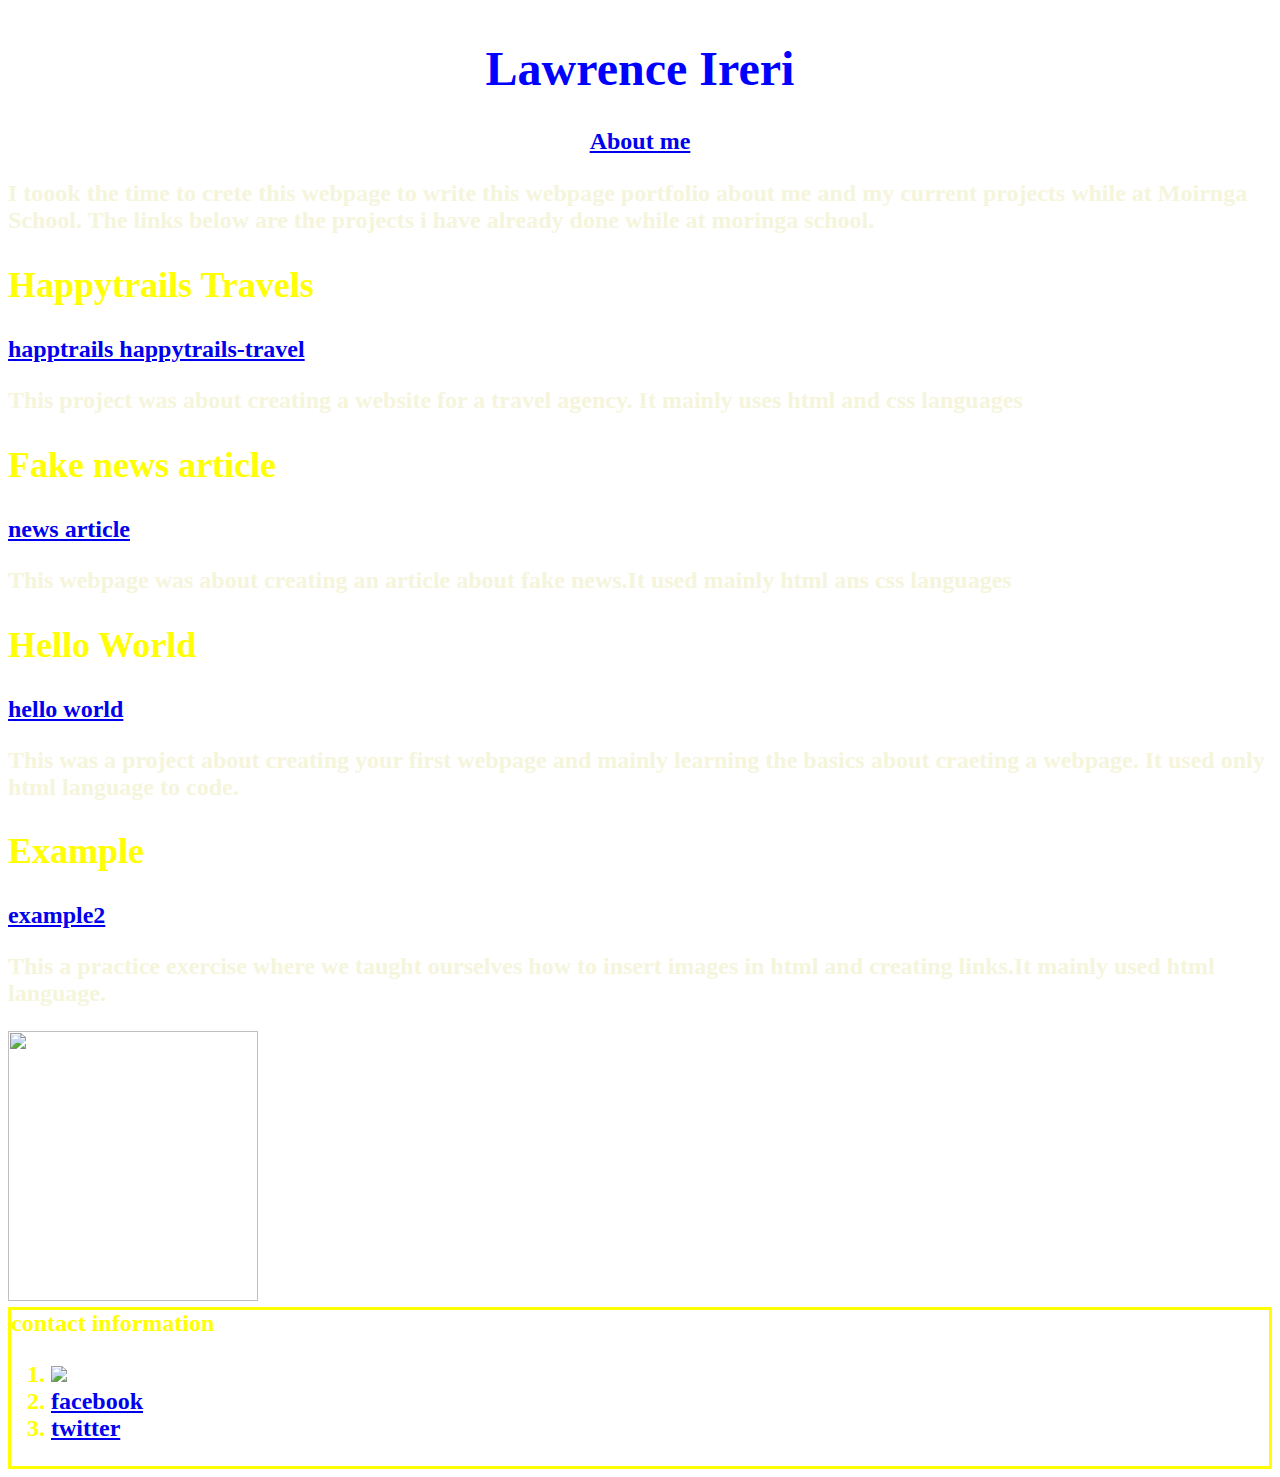
==== index.html @ 22288f79 "add changes" ====
<!DOCTYPE html>
<html>
  <head>
    <link href="styles.css" rel="stylesheet" type="text/css">
    
    <title>All about Lawrence Ireri</title>
  </head>
  <body>
   
    <div id="Lawrence">
      
    <h1>Lawrence Ireri</h1>
    <nav> <a href="file:///home/lawrence/documents/independent-project-week1/about-me.html">
      About me</a>
    </nav>
  </div>

    <p>I toook the time to crete this webpage to write this webpage portfolio about 
      me and my current projects while at Moirnga School. 
      The links below are the projects i have already done while at moringa school. </p>
      
    
    <h2>Happytrails Travels</h2>
        <a href="https://github.com/leetheonly/happytrails-travels"> happtrails happytrails-travel</a>  
       <p>This project was about creating a website for a travel agency. It mainly uses html and css languages </p>
        
       <h2>Fake news article</h2>
       <a href="https://github.com/leetheonly/news-article">news article</a>
        <p>This webpage was about creating an article about fake news.It used mainly html ans css languages</p>
         
        <h2>Hello World</h2>
        <a href="https://github.com/leetheonly/hello-world">hello world</a> 
        <p>This was a project about creating your first webpage and mainly learning the basics about craeting a webpage. It used only html language to code.</p>
        <h2>Example</h2>
        <a href="https://github.com/leetheonly/https-github.com-moringaschool-example2">example2</a> </li>
      <p>This a practice exercise where we taught ourselves how to insert images in html and creating links.It mainly used html language.</p>
      <img src="/home/lawrence/Downloads/1577901418197909_2.jpg"style="width:250px;height:270px;">
      <div class= "text-box">contact information
        <ol>
          <li><a href="https://www.instagram.com/shovi_guvna/"><img src="/home/lawrence/documents/independent-project-week1/735145cfe0a4.png"></a> </li>
          <li><a href="/home/lawrence/documents/independent-project-week1/pKgbRVIY.html">facebook</a></li>
        <li><a href="https://twitter.com/login?lang=en">twitter</a></li>
        </ol>
      </div>
    </body>
</html>
---- styles.css ----
body{
    background-image: url(/home/lawrence/documents/independent-project-week1/Trees-1024x682.jpg);
    background-repeat: no-repeat;
    background-size: cover;
    font-size: x-large;
    font-weight: 600;

   
}
p{
    color:beige;
}
h1{
    color: blue;
}
h2{
    color:yellow;
}
ul{
    color: white;
}
    #Lawrence{
        text-align: center;
        padding: 1px;
    }
    #projects{
        width: 80%;
    }
   nav {align-self:right;

   }
   .text-box{
       border-style: groove;
       align-content: center;
       border-style: solid;
       color: yellow;
   }
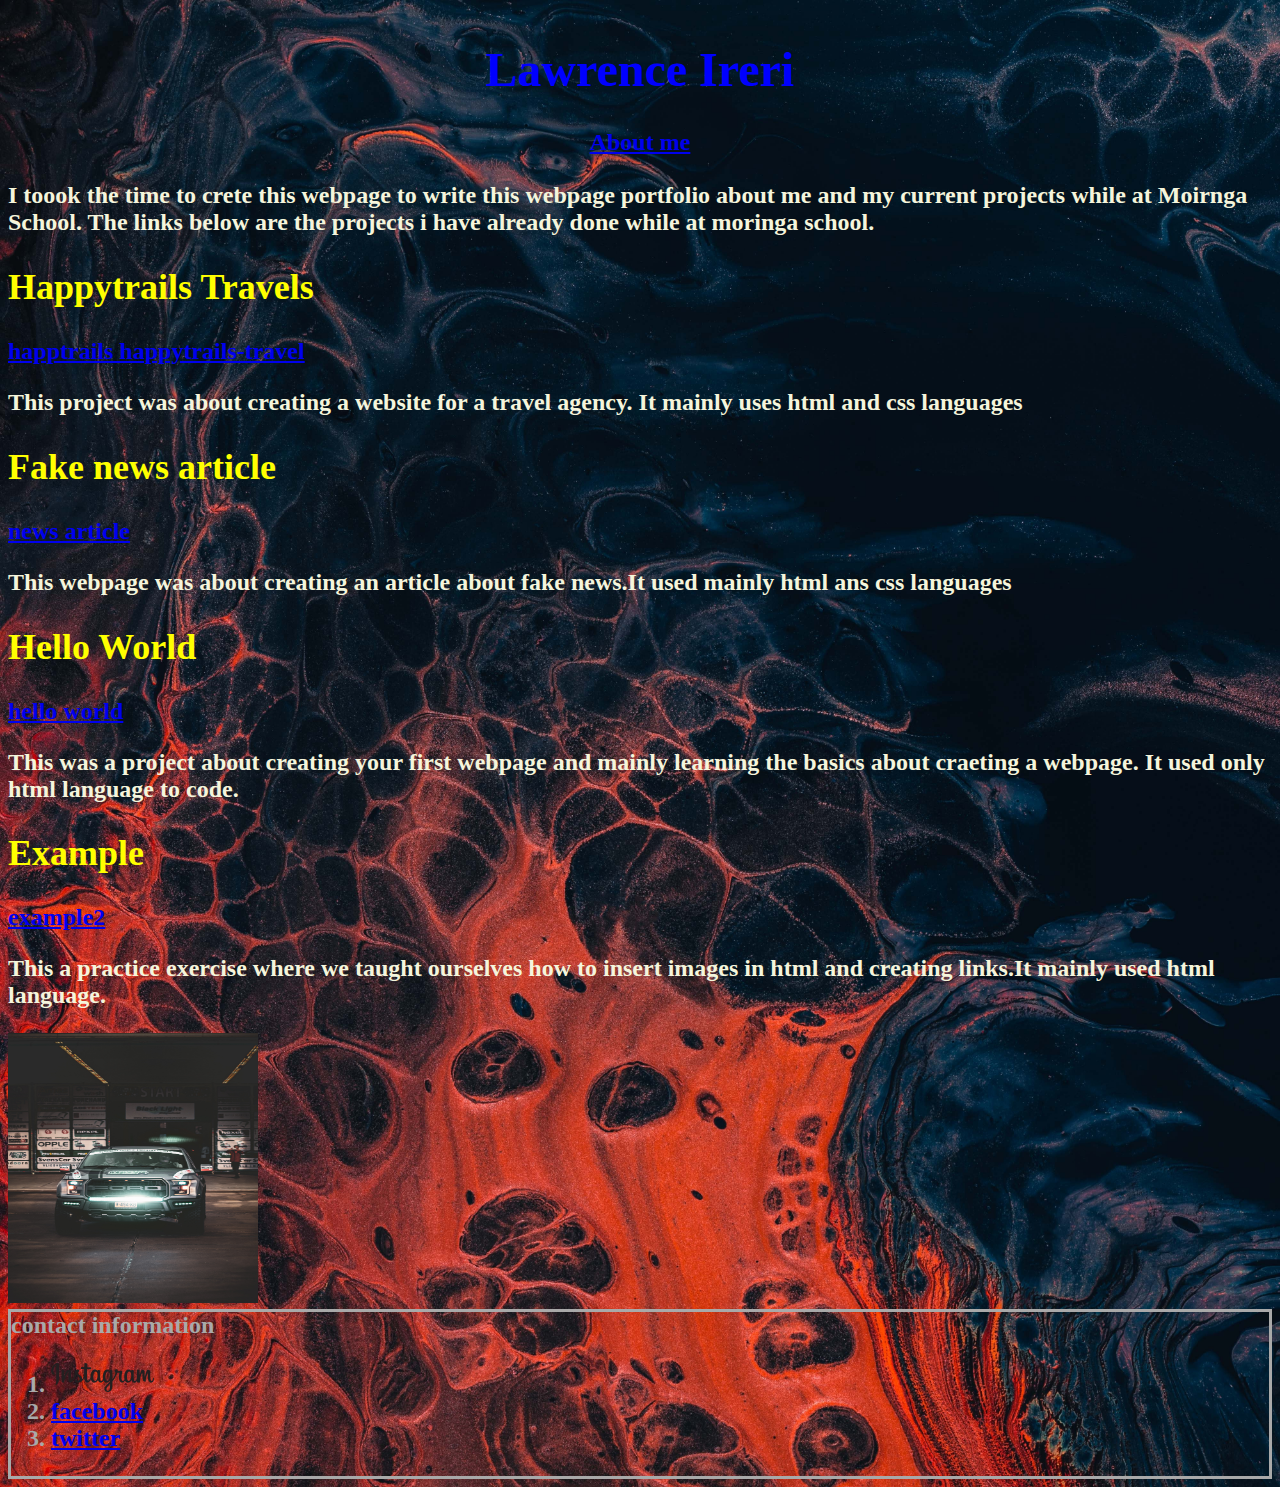
==== commit c9b6f632: "trial" ====
--- a/index.html
+++ b/index.html
@@ -10,7 +10,7 @@
     <div id="Lawrence">
       
     <h1>Lawrence Ireri</h1>
-    <nav> <a href="file:///home/lawrence/documents/independent-project-week1/about-me.html">
+    <nav> <a href="http://127.0.0.1:5500/about%20me/about-me.html">
       About me</a>
     </nav>
   </div>
@@ -34,10 +34,10 @@
         <h2>Example</h2>
         <a href="https://github.com/leetheonly/https-github.com-moringaschool-example2">example2</a> </li>
       <p>This a practice exercise where we taught ourselves how to insert images in html and creating links.It mainly used html language.</p>
-      <img src="/home/lawrence/Downloads/1577901418197909_2.jpg"style="width:250px;height:270px;">
+      <img src="/img/sam-te-kiefte-4qdN_Yt1Ib0-unsplash.jpg"style="width:250px;height:270px;">
       <div class= "text-box">contact information
         <ol>
-          <li><a href="https://www.instagram.com/shovi_guvna/"><img src="/home/lawrence/documents/independent-project-week1/735145cfe0a4.png"></a> </li>
+          <li><a href="https://www.instagram.com/shovi_guvna/"><img src="/img/735145cfe0a4.png"></a> </li>
           <li><a href="/home/lawrence/documents/independent-project-week1/pKgbRVIY.html">facebook</a></li>
         <li><a href="https://twitter.com/login?lang=en">twitter</a></li>
         </ol>
--- a/styles.css
+++ b/styles.css
@@ -1,9 +1,9 @@
 body{
-    background-image: url(/home/lawrence/documents/independent-project-week1/Trees-1024x682.jpg);
+    background-image: url(img/pawel-czerwinski-OOFSqPWjCt0-unsplash\ \(1\).jpg);
     background-repeat: no-repeat;
     background-size: cover;
     font-size: x-large;
-    font-weight: 600;
+    font-weight: 650;
 
    
 }
@@ -21,10 +21,10 @@
 }
     #Lawrence{
         text-align: center;
-        padding: 1px;
+        padding: 2px;
     }
     #projects{
-        width: 80%;
+        width: 75%;
     }
    nav {align-self:right;
 
@@ -33,5 +33,5 @@
        border-style: groove;
        align-content: center;
        border-style: solid;
-       color: yellow;
+       color:darkgrey;
    }
